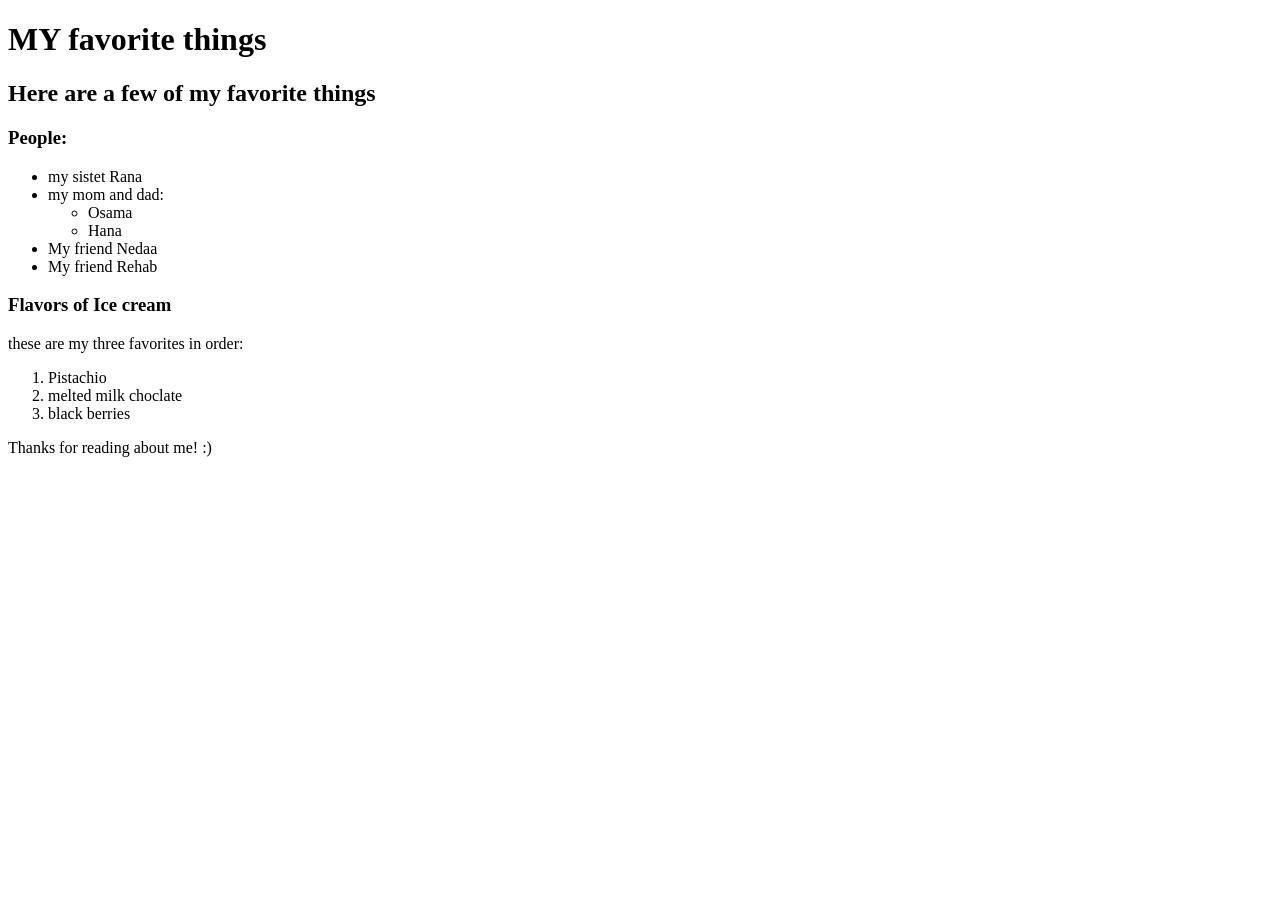
==== favorite-things.html @ 2f799caf "add web page to the github" ====
<!DOCTYPE html>
<html>

  <head>
    <title>
      Aya's Favorite Things
    </title>
  </head>


  <body>
    <h1>MY favorite things</h1>
    <h2>Here are a few of my favorite things</h2>
    <h3>People:</h3>
      <ul>
        <li>my sistet Rana</li>
        <li>my mom and dad:
          <Ul>
            <li>Osama</li>
            <li>Hana</li>
      </ul>
      </li>
      <li>My friend Nedaa</li>
      <li>My friend Rehab</li>

    </ul>
    <h3>Flavors of Ice cream</h3>

    <P>these are my three favorites in order:</p>
        <ol>
          <li>Pistachio</li>
          <li>melted milk choclate</li>
          <li>black berries</li>
        </ol>

    <p>Thanks for reading about me! :)</p>
  </body>
</html>
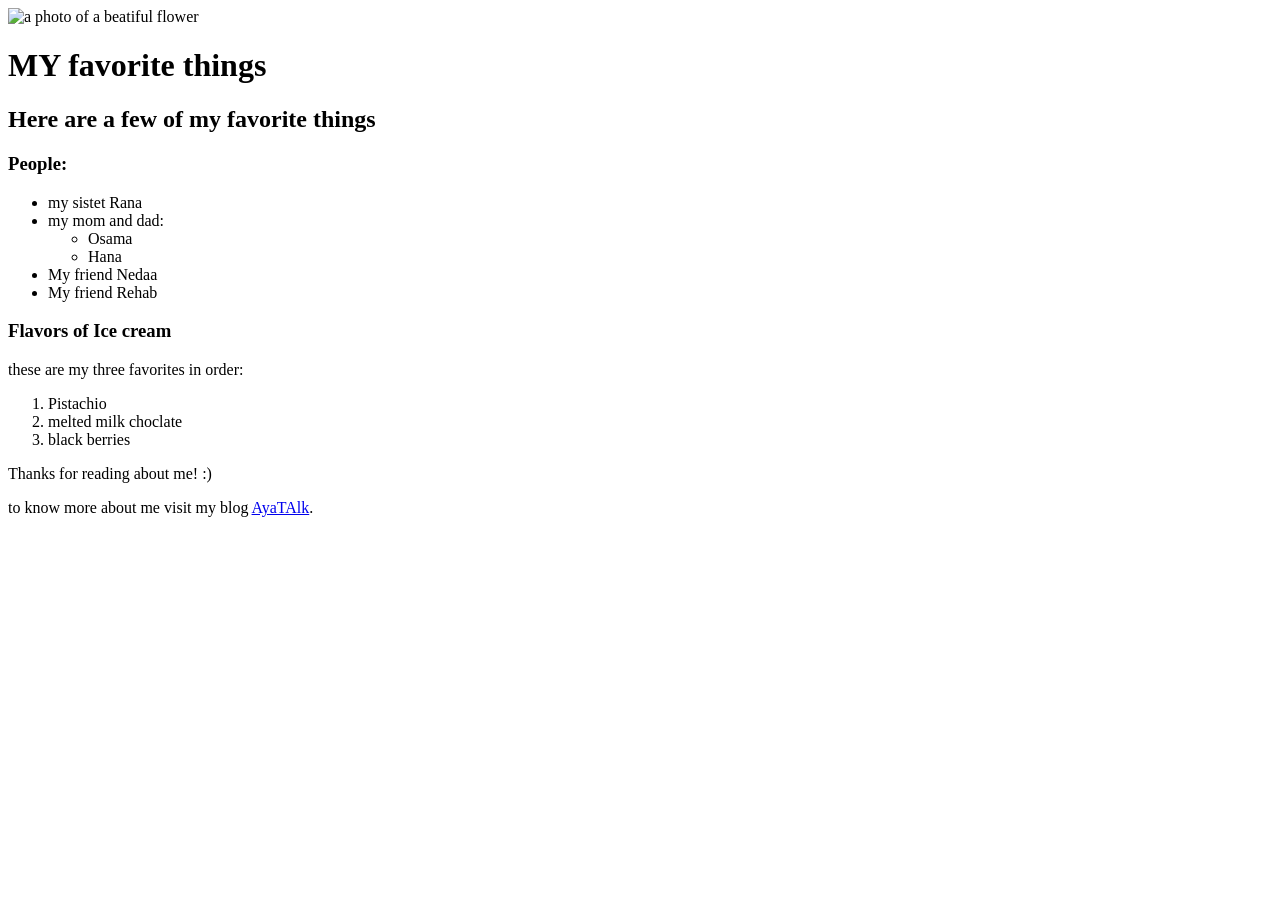
==== commit fb1f94d1: "add a photo and a website" ====
--- a/favorite-things.html
+++ b/favorite-things.html
@@ -3,12 +3,15 @@
 
   <head>
     <title>
-      Aya's Favorite Things
+      Aya's Favorite Things.
+
     </title>
+
   </head>
 
 
   <body>
+    <img src="qq.JPG" alt="a photo of a beatiful flower">
     <h1>MY favorite things</h1>
     <h2>Here are a few of my favorite things</h2>
     <h3>People:</h3>
@@ -34,5 +37,7 @@
         </ol>
 
     <p>Thanks for reading about me! :)</p>
+    <p> to know more about me visit my blog
+      <a href="https://www.Ayaatalk.wordpress.com"> AyaTAlk</a>.</p>
   </body>
 </html>
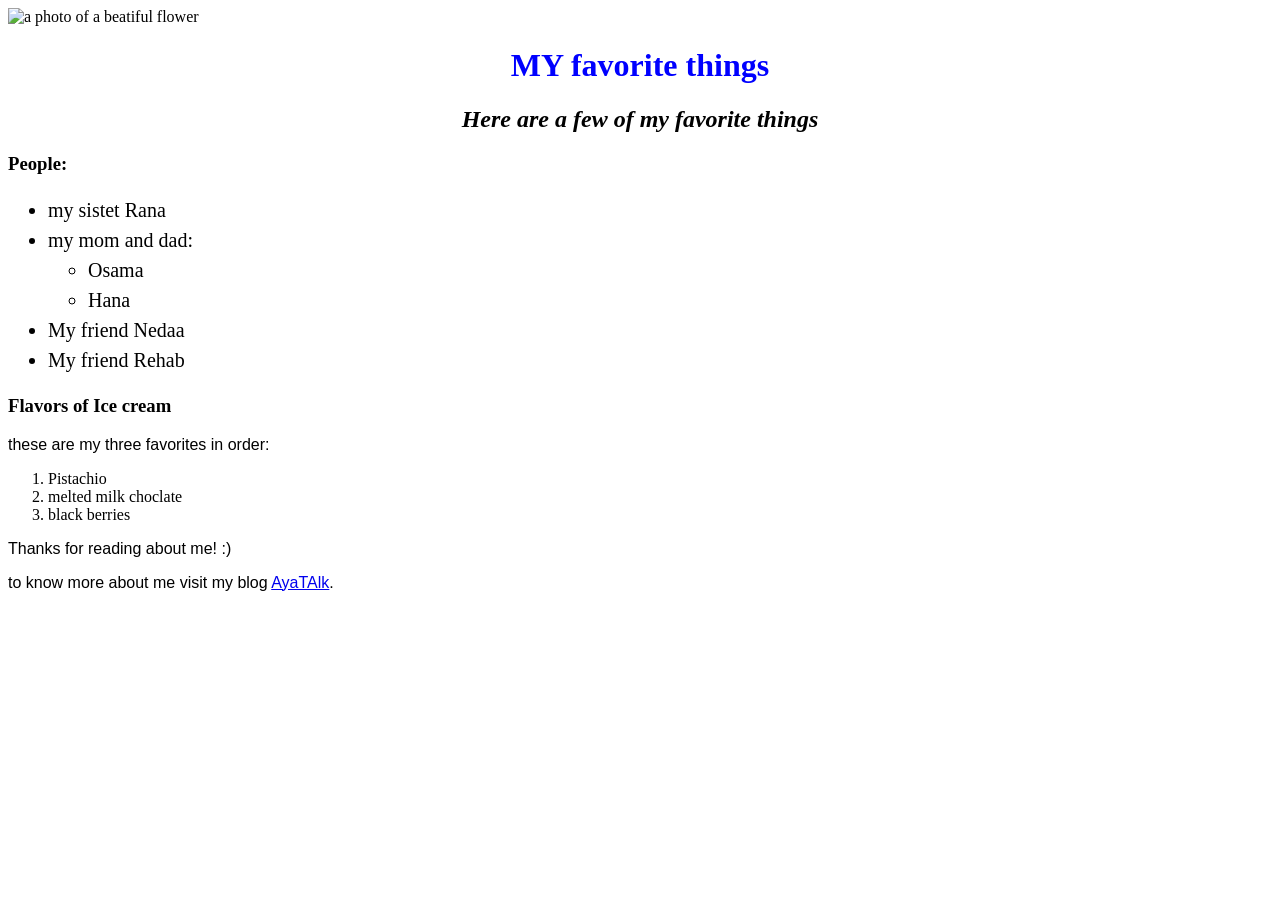
==== commit 67db8b1a: "add the practice changes" ====
--- a/favorite-things.html
+++ b/favorite-things.html
@@ -2,6 +2,7 @@
 <html>
 
   <head>
+    <link href="css/styles.css" rel="stylesheet" type="text/css">
     <title>
       Aya's Favorite Things.
 
@@ -9,9 +10,8 @@
 
   </head>
 
-
   <body>
-    <img src="qq.JPG" alt="a photo of a beatiful flower">
+    <img src="images/qq.JPG" alt="a photo of a beatiful flower">
     <h1>MY favorite things</h1>
     <h2>Here are a few of my favorite things</h2>
     <h3>People:</h3>
--- a/css/styles.css
+++ b/css/styles.css
@@ -0,0 +1,18 @@
+h1 {
+color: Blue;
+text-align: center;
+}
+
+h2 {
+  font-style: italic;
+  text-align: center;
+}
+
+p {
+  font-family: sans-serif;
+}
+
+ul{
+  font-size: 20px;
+  line-height: 30px;
+}
